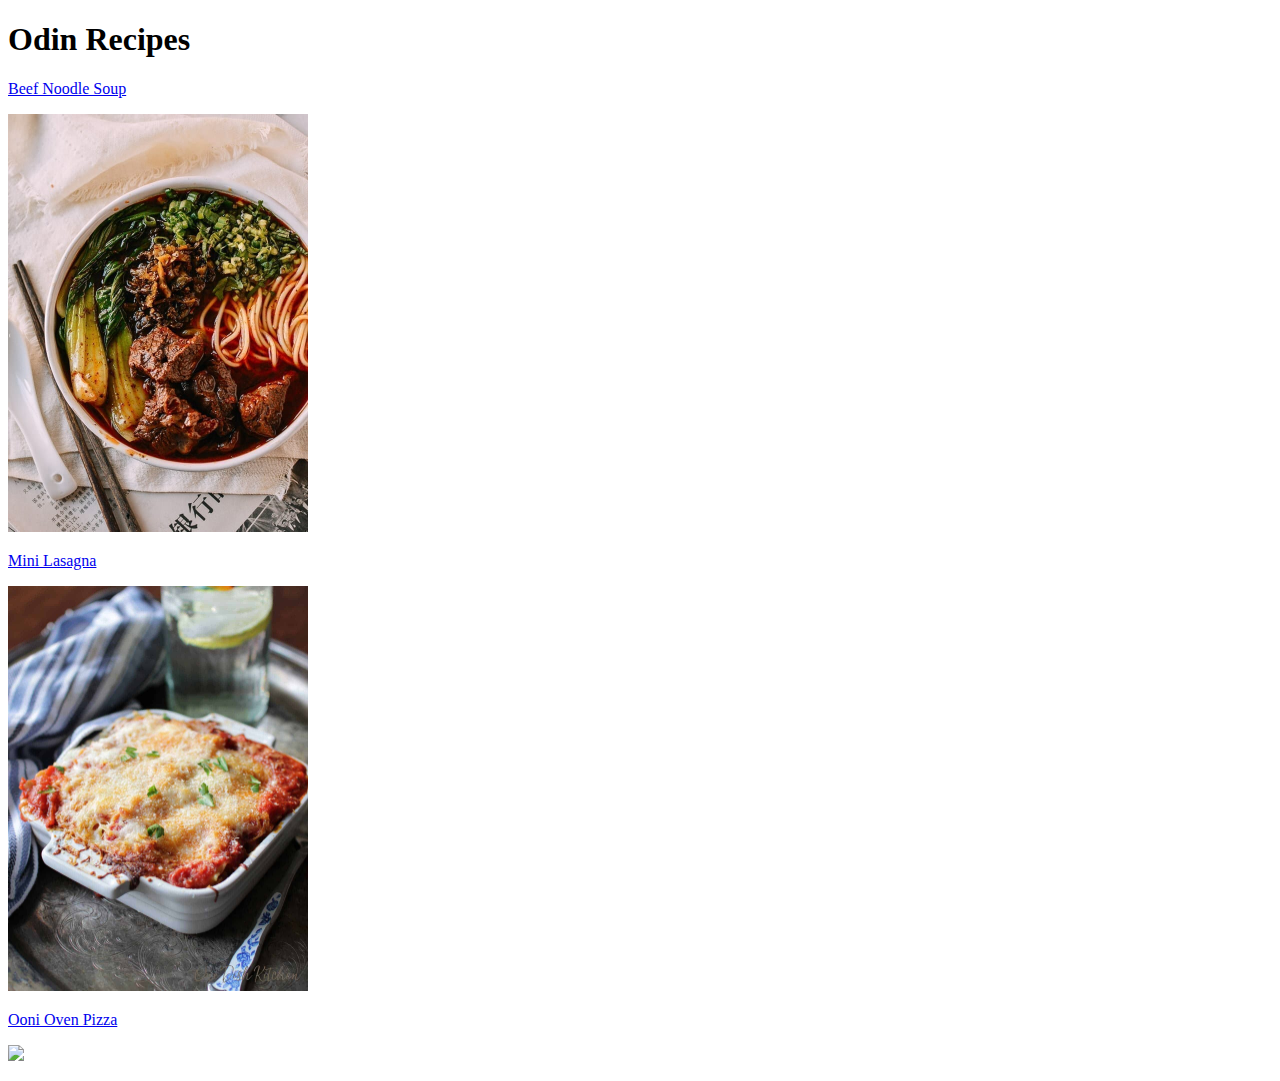
==== index.html @ b7a4a692 "Update mini-lasagna.html to have strong text" ====
<!DOCTYPE html>

<html>

    <head>
        <meta charset="utf-8">
        <title>Odin Project Recipes Homepage</title>
    </head>

    <body>
        <h1>Odin Recipes</h1>
        <p>
            <a href="./recipes/beef-noodle-soup.html">Beef Noodle Soup</a>
        </p>
        <p>
            <img src="./images/taiwanese-beef-noodle-soup-instant-pot.jpg" width="300">
        </p>
        <p>
            <a href="./recipes/mini-lasagna.html">Mini Lasagna</a>
        </p>
        <p>
            <img src="./images/lasagna-one-dish-kitchen.jpg" width="300">
        </p>
        <p>
            <a href="./recipes/ooni-pizza.html">Ooni Oven Pizza</a>
        </p>
        <p>
            <img src="./images/ooni-pizza.png" width="300">
        </p>
    </body>

</html>
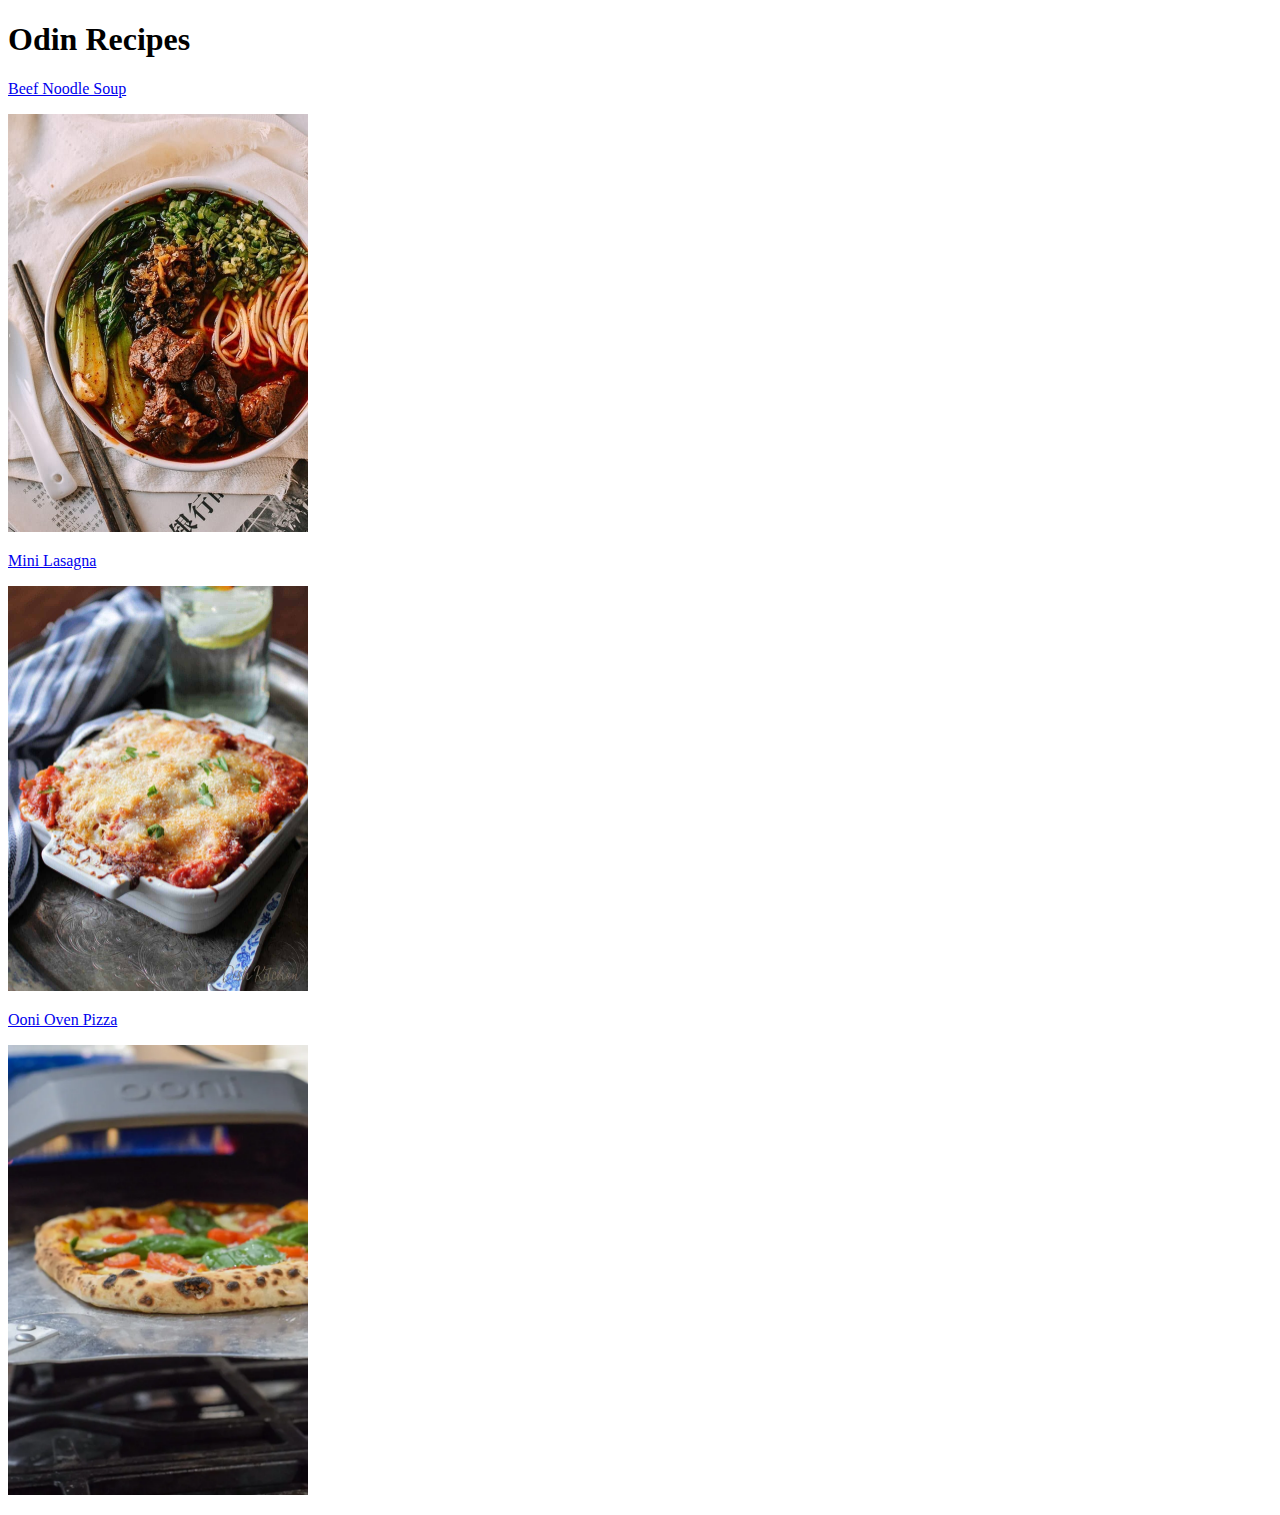
==== commit 87717487: "Add pizza recipe link to homepage nav" ====
--- a/index.html
+++ b/index.html
@@ -4,7 +4,7 @@
 
     <head>
         <meta charset="utf-8">
-        <title>Odin Project Recipes Homepage</title>
+        <title>Odin Project Recipes - Homepage</title>
     </head>
 
     <body>
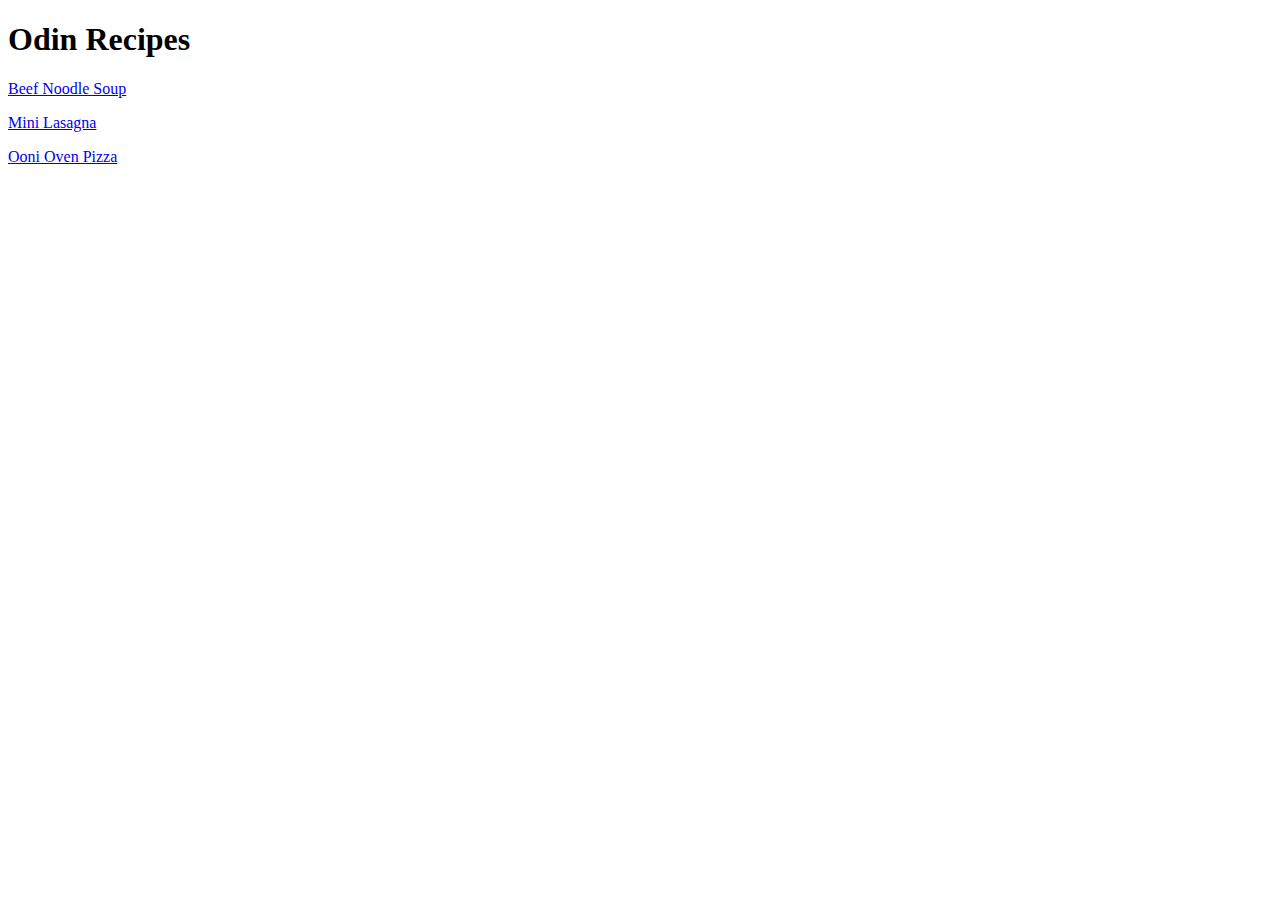
==== commit 82ad18c8: "Remove images from Homepage and add styles.css" ====
--- a/index.html
+++ b/index.html
@@ -5,6 +5,7 @@
     <head>
         <meta charset="utf-8">
         <title>Odin Project Recipes - Homepage</title>
+        <link rel="stylesheet" href="styles.css">
     </head>
 
     <body>
@@ -12,21 +13,27 @@
         <p>
             <a href="./recipes/beef-noodle-soup.html">Beef Noodle Soup</a>
         </p>
+        <!--
         <p>
             <img src="./images/taiwanese-beef-noodle-soup-instant-pot.jpg" width="300">
         </p>
+        -->
         <p>
             <a href="./recipes/mini-lasagna.html">Mini Lasagna</a>
         </p>
+        <!--
         <p>
             <img src="./images/lasagna-one-dish-kitchen.jpg" width="300">
         </p>
+        -->
         <p>
             <a href="./recipes/ooni-pizza.html">Ooni Oven Pizza</a>
         </p>
+        <!--
         <p>
             <img src="./images/ooni-pizza.png" width="300">
         </p>
+        -->
     </body>
 
 </html>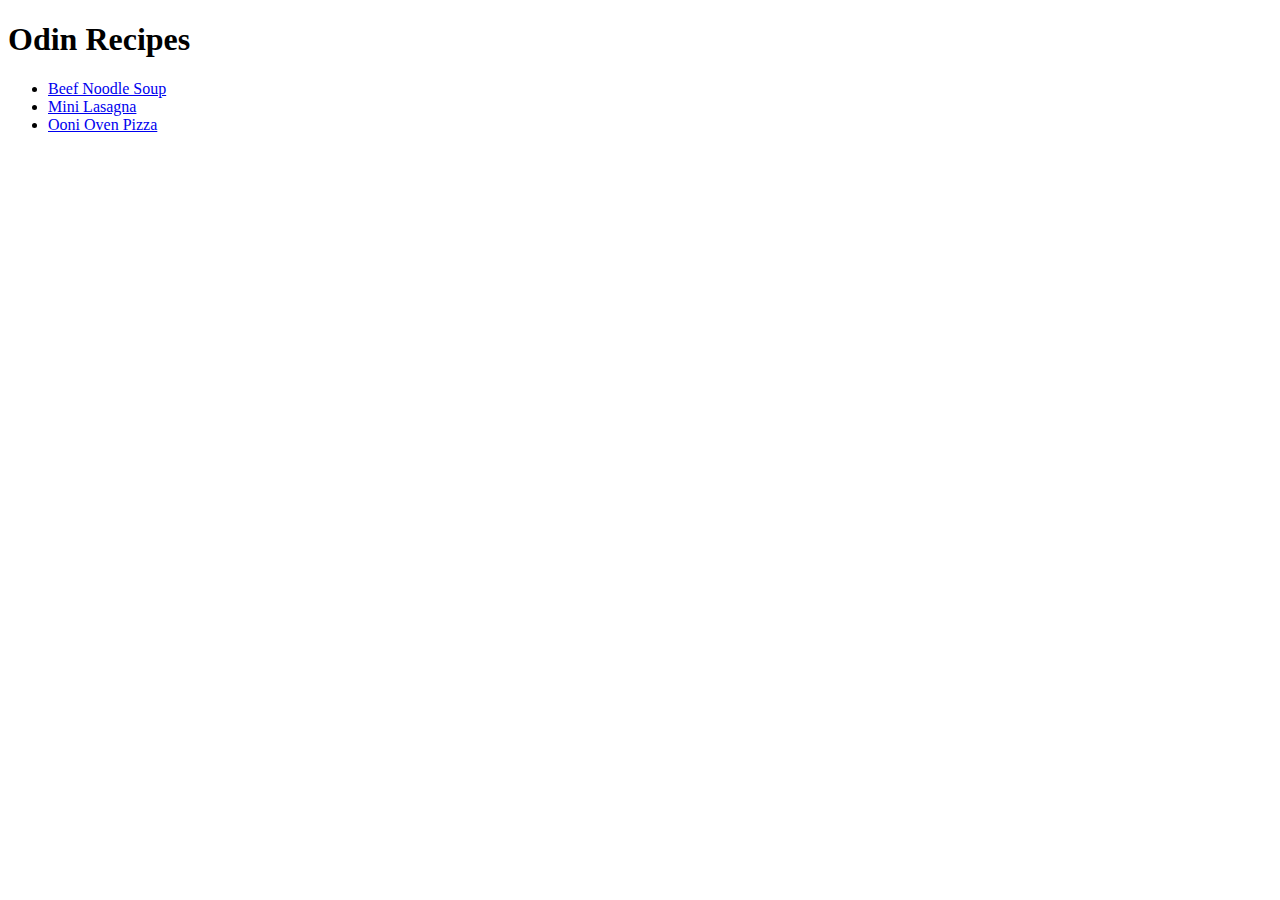
==== commit ab51d6a4: "Revise Homepage to unordered list" ====
--- a/index.html
+++ b/index.html
@@ -10,26 +10,27 @@
 
     <body>
         <h1>Odin Recipes</h1>
+        <ul>
+            <li><a href="./recipes/beef-noodle-soup.html">Beef Noodle Soup</a></li>
+            <li><a href="./recipes/mini-lasagna.html">Mini Lasagna</a></li>
+            <li><a href="./recipes/ooni-pizza.html">Ooni Oven Pizza</a></li>
+        </ul>
+        <!--
         <p>
             <a href="./recipes/beef-noodle-soup.html">Beef Noodle Soup</a>
         </p>
-        <!--
         <p>
             <img src="./images/taiwanese-beef-noodle-soup-instant-pot.jpg" width="300">
         </p>
-        -->
         <p>
             <a href="./recipes/mini-lasagna.html">Mini Lasagna</a>
         </p>
-        <!--
         <p>
             <img src="./images/lasagna-one-dish-kitchen.jpg" width="300">
         </p>
-        -->
         <p>
             <a href="./recipes/ooni-pizza.html">Ooni Oven Pizza</a>
         </p>
-        <!--
         <p>
             <img src="./images/ooni-pizza.png" width="300">
         </p>
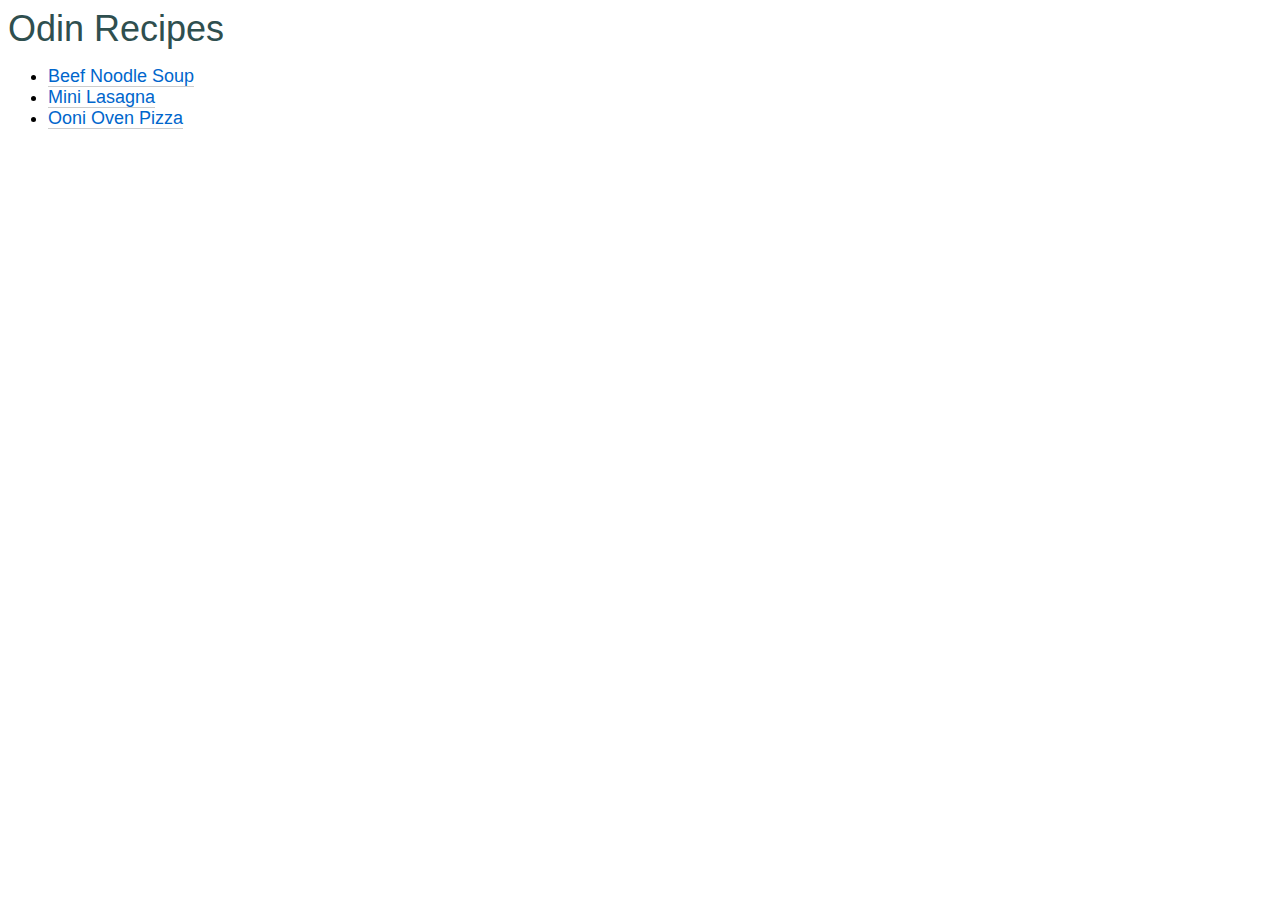
==== commit bae9a3b2: "Add external CSS styling to all pages" ====
--- a/index.html
+++ b/index.html
@@ -9,11 +9,12 @@
     </head>
 
     <body>
-        <h1>Odin Recipes</h1>
+
+        <div class="font-h1">Odin Recipes</div>
         <ul>
-            <li><a href="./recipes/beef-noodle-soup.html">Beef Noodle Soup</a></li>
-            <li><a href="./recipes/mini-lasagna.html">Mini Lasagna</a></li>
-            <li><a href="./recipes/ooni-pizza.html">Ooni Oven Pizza</a></li>
+            <li class="font-link-home"><a href="./recipes/beef-noodle-soup.html">Beef Noodle Soup</a></li>
+            <li class="font-link-home"><a href="./recipes/mini-lasagna.html">Mini Lasagna</a></li>
+            <li class="font-link-home"><a href="./recipes/ooni-pizza.html">Ooni Oven Pizza</a></li>
         </ul>
         <!--
         <p>
--- a/styles.css
+++ b/styles.css
@@ -0,0 +1,43 @@
+.font-h1 {
+    font-family: Papyrus, Verdana, Geneva, Tahoma, sans-serif;
+    font-size: 36px;
+    color: darkslategray;
+}
+
+.font-h3 {
+    font-family: Papyrus, Verdana, Geneva, Tahoma, sans-serif;
+    font-size: 28px;
+    color: darkslategray;
+}
+
+.font-link-home {
+    font-family: Verdana, Geneva, Tahoma, sans-serif;
+    font-size: 18px;
+}
+
+.font-body {
+    font-family: Verdana, Geneva, Tahoma, sans-serif;
+    font-size: 14px;
+    color: darkslategray;
+}
+
+a:link {
+    color: #0066cc; /* blue */
+    text-decoration: none;
+    border-bottom: 1px solid #ccc; /* light gray underline */
+}
+
+a:visited {
+    color: #9900cc; /* purple */
+}
+
+a:hover {
+    color: #ff9900; /* orange */
+    border-bottom: 2px solid #666; /* darker gray underline */
+}
+
+a:active {
+    color: #000; /* black */
+    border-bottom: 2px solid #666; /* darker gray underline */
+}
+
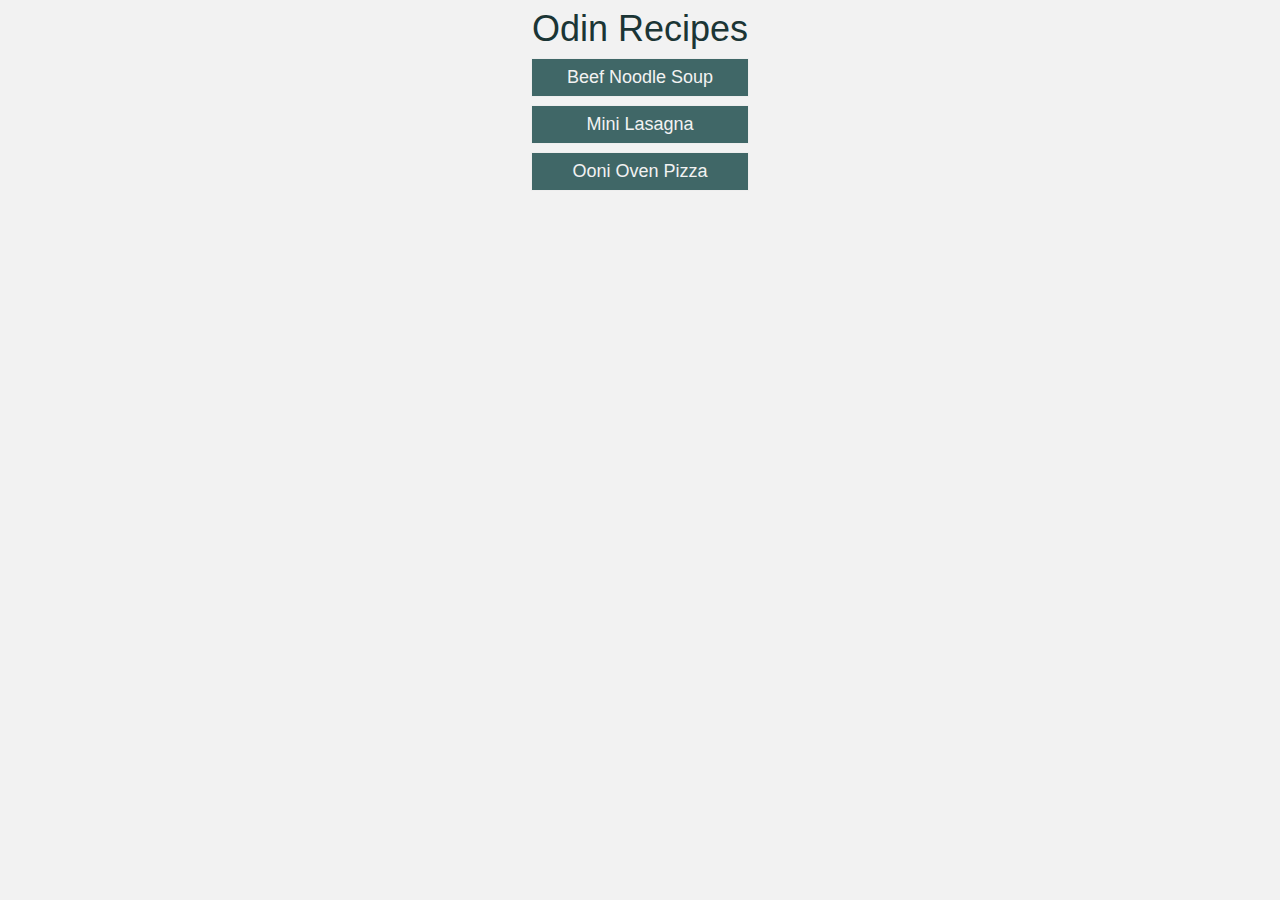
==== commit 7193aa99: "Add styling and buttons to all pages and links" ====
--- a/index.html
+++ b/index.html
@@ -8,14 +8,19 @@
         <link rel="stylesheet" href="styles.css">
     </head>
 
-    <body>
+    <body class="background">
 
         <div class="font-h1">Odin Recipes</div>
+        <div class="font-link-home"><a class="button-page-nav" href="./recipes/beef-noodle-soup.html">Beef Noodle Soup</a></div>
+        <div class="font-link-home"><a class="button-page-nav" href="./recipes/mini-lasagna.html">Mini Lasagna</a></div>
+        <div class="font-link-home"><a class="button-page-nav" href="./recipes/ooni-pizza.html">Ooni Oven Pizza</a></div>
+        <!-- removing the list to add div buttons (above)
         <ul>
-            <li class="font-link-home"><a href="./recipes/beef-noodle-soup.html">Beef Noodle Soup</a></li>
-            <li class="font-link-home"><a href="./recipes/mini-lasagna.html">Mini Lasagna</a></li>
-            <li class="font-link-home"><a href="./recipes/ooni-pizza.html">Ooni Oven Pizza</a></li>
+            <li class="font-link-home button-container"><a href="./recipes/beef-noodle-soup.html">Beef Noodle Soup</a></li>
+            <li class="font-link-home button-container"><a href="./recipes/mini-lasagna.html">Mini Lasagna</a></li>
+            <li class="font-link-home button-container"><a href="./recipes/ooni-pizza.html">Ooni Oven Pizza</a></li>
         </ul>
+        -->
         <!--
         <p>
             <a href="./recipes/beef-noodle-soup.html">Beef Noodle Soup</a>
--- a/styles.css
+++ b/styles.css
@@ -1,43 +1,94 @@
+.background {
+    background-color: rgb(242, 242, 242);
+}
+
 .font-h1 {
     font-family: Papyrus, Verdana, Geneva, Tahoma, sans-serif;
     font-size: 36px;
-    color: darkslategray;
+    color: rgb(27, 53, 53);
+    text-align: center;
 }
 
 .font-h3 {
     font-family: Papyrus, Verdana, Geneva, Tahoma, sans-serif;
     font-size: 28px;
-    color: darkslategray;
+    color: rgb(27, 53, 53);
+}
+
+.font-body {
+    font-family: Verdana, Geneva, Tahoma, sans-serif;
+    font-size: 14px;
+    color: rgb(27, 53, 53);
+}
+/*
+a:link {
+    color: rgb(27, 53, 53);
+    text-decoration: none;
+    border-bottom: 1px solid #ccc;
+    border-right: 1px solid #ccc;
+}
+
+a:visited {
+    color: #9900cc;
+}
+
+a:hover {
+    color: #ff9900;
+    border-bottom: 2px solid #666;
+    border-right: 2px solid #666;
+}
+
+a:active {
+    color: #000;
+    border-bottom: 2px solid #666;
+    border-right: 2px solid #666;
+}
+*/
+.font-link-body {
+    font-family: Verdana, Geneva, Tahoma, sans-serif;
+    font-size: 14px;
+    color: rgb(27, 53, 53);
+}
+.font-link-body:hover {
+    color: #ff9900;
 }
 
 .font-link-home {
     font-family: Verdana, Geneva, Tahoma, sans-serif;
     font-size: 18px;
+    color: rgb(27, 53, 53);
+    text-decoration: none;
+}
+.font-link-home:hover {
+    color: #ff9900;
 }
 
-.font-body {
-    font-family: Verdana, Geneva, Tahoma, sans-serif;
-    font-size: 14px;
-    color: darkslategray;
+.button-page-nav {
+    background: rgb(64, 103, 103);
+    color: rgb(242, 242, 242);
+    padding: 8px;
+    text-align: center;
+    display: block;
+    padding: 8px;
+    border-color: #000;
+    margin: 8px auto;
+    width: 200px;
+    border: 1px solid #eee;
+    text-decoration: none;
+}
+.button-page-nav:hover {
+    color: #ff9900;
 }
 
-a:link {
-    color: #0066cc; /* blue */
+.button-home-nav {
+    background: rgb(64, 103, 103);
+    color: rgb(242, 242, 242);
+    padding: 8px;
+    text-align: center;
+    display: block;
+    padding: 8px;
+    border-color: #000;
+    width: 140px;
+    border: 1px solid #eee;
     text-decoration: none;
-    border-bottom: 1px solid #ccc; /* light gray underline */
 }
-
-a:visited {
-    color: #9900cc; /* purple */
-}
-
-a:hover {
-    color: #ff9900; /* orange */
-    border-bottom: 2px solid #666; /* darker gray underline */
-}
-
-a:active {
-    color: #000; /* black */
-    border-bottom: 2px solid #666; /* darker gray underline */
-}
-
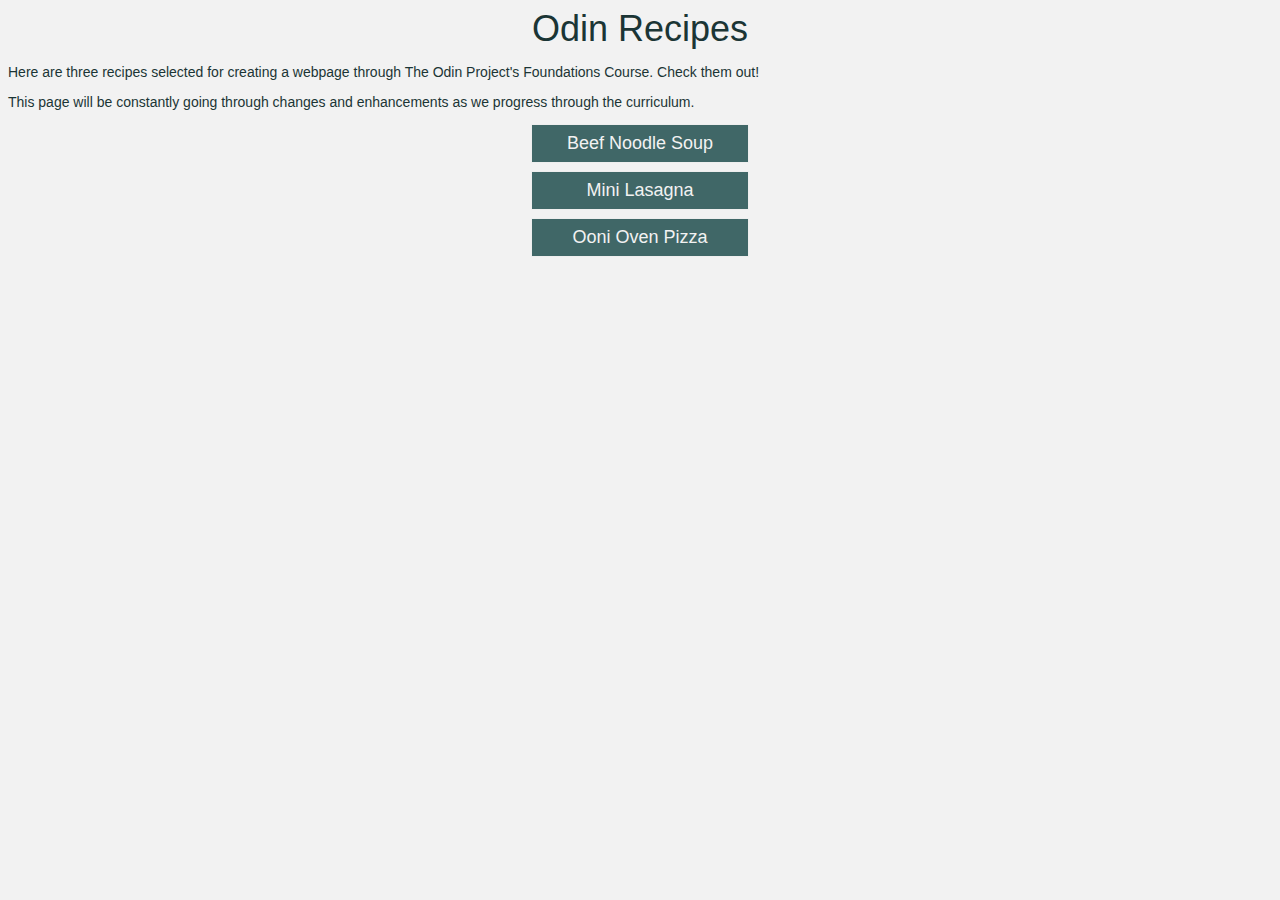
==== commit 2366c4d7: "Add intro paragraphs to homepage" ====
--- a/index.html
+++ b/index.html
@@ -8,9 +8,15 @@
         <link rel="stylesheet" href="styles.css">
     </head>
 
-    <body class="background">
+    <body class="background font-body">
 
         <div class="font-h1">Odin Recipes</div>
+        <p>
+            Here are three recipes selected for creating a webpage through The Odin Project's Foundations Course.  Check them out!
+        </p>
+        <p>
+            This page will be constantly going through changes and enhancements as we progress through the curriculum.  
+        </p>
         <div class="font-link-home"><a class="button-page-nav" href="./recipes/beef-noodle-soup.html">Beef Noodle Soup</a></div>
         <div class="font-link-home"><a class="button-page-nav" href="./recipes/mini-lasagna.html">Mini Lasagna</a></div>
         <div class="font-link-home"><a class="button-page-nav" href="./recipes/ooni-pizza.html">Ooni Oven Pizza</a></div>
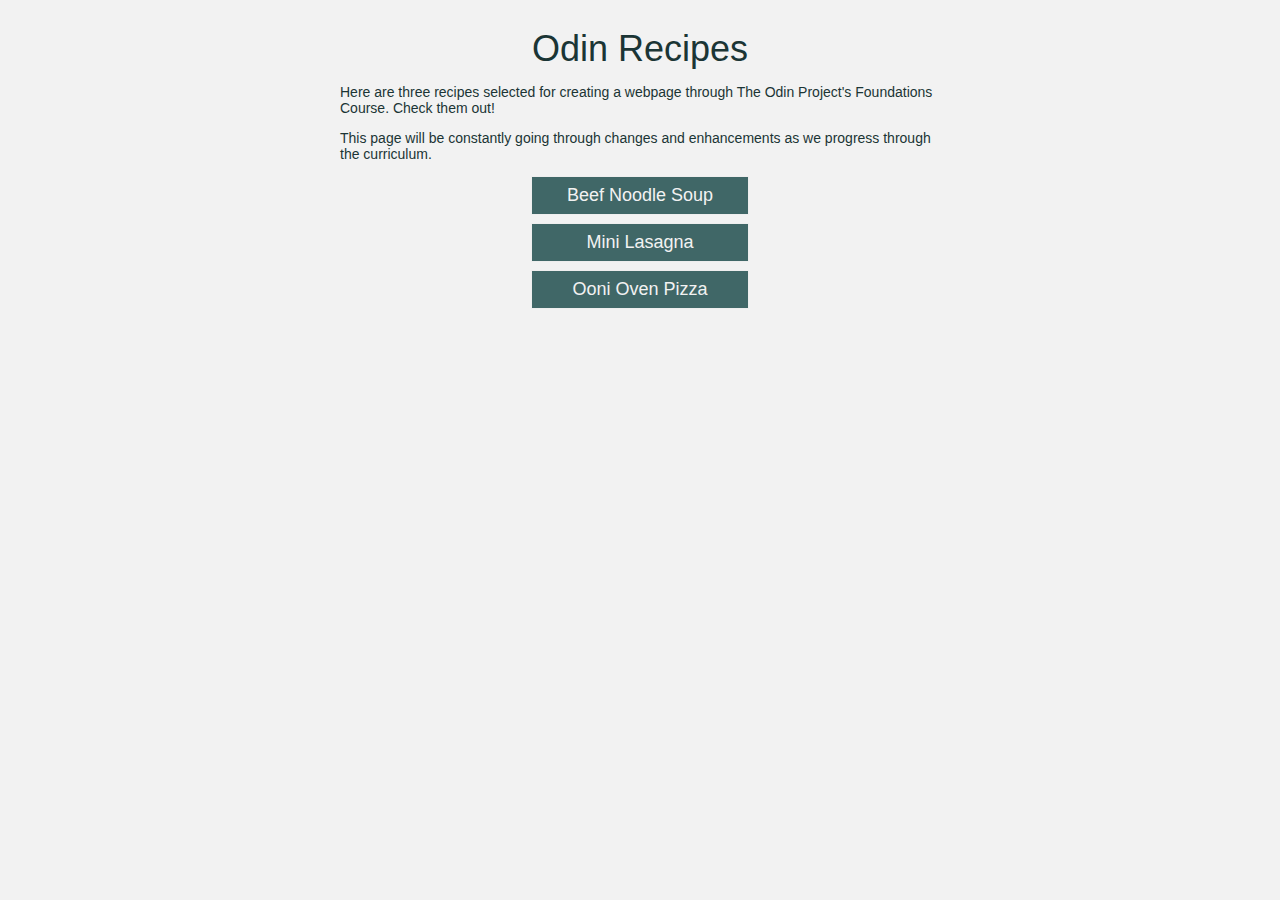
==== commit b787792b: "Add container and content styles to fit various browser sizes" ====
--- a/index.html
+++ b/index.html
@@ -8,7 +8,7 @@
         <link rel="stylesheet" href="styles.css">
     </head>
 
-    <body class="background font-body">
+    <body class="background container content font-body">
 
         <div class="font-h1">Odin Recipes</div>
         <p>
--- a/styles.css
+++ b/styles.css
@@ -1,5 +1,16 @@
 .background {
     background-color: rgb(242, 242, 242);
+}
+
+.container {
+    padding: 1em;
+    margin: 0 0 1em 0;
+}
+
+.content {
+    max-width: 600px;
+    text-align: left;
+    margin: 1em auto;
 }
 
 .font-h1 {
